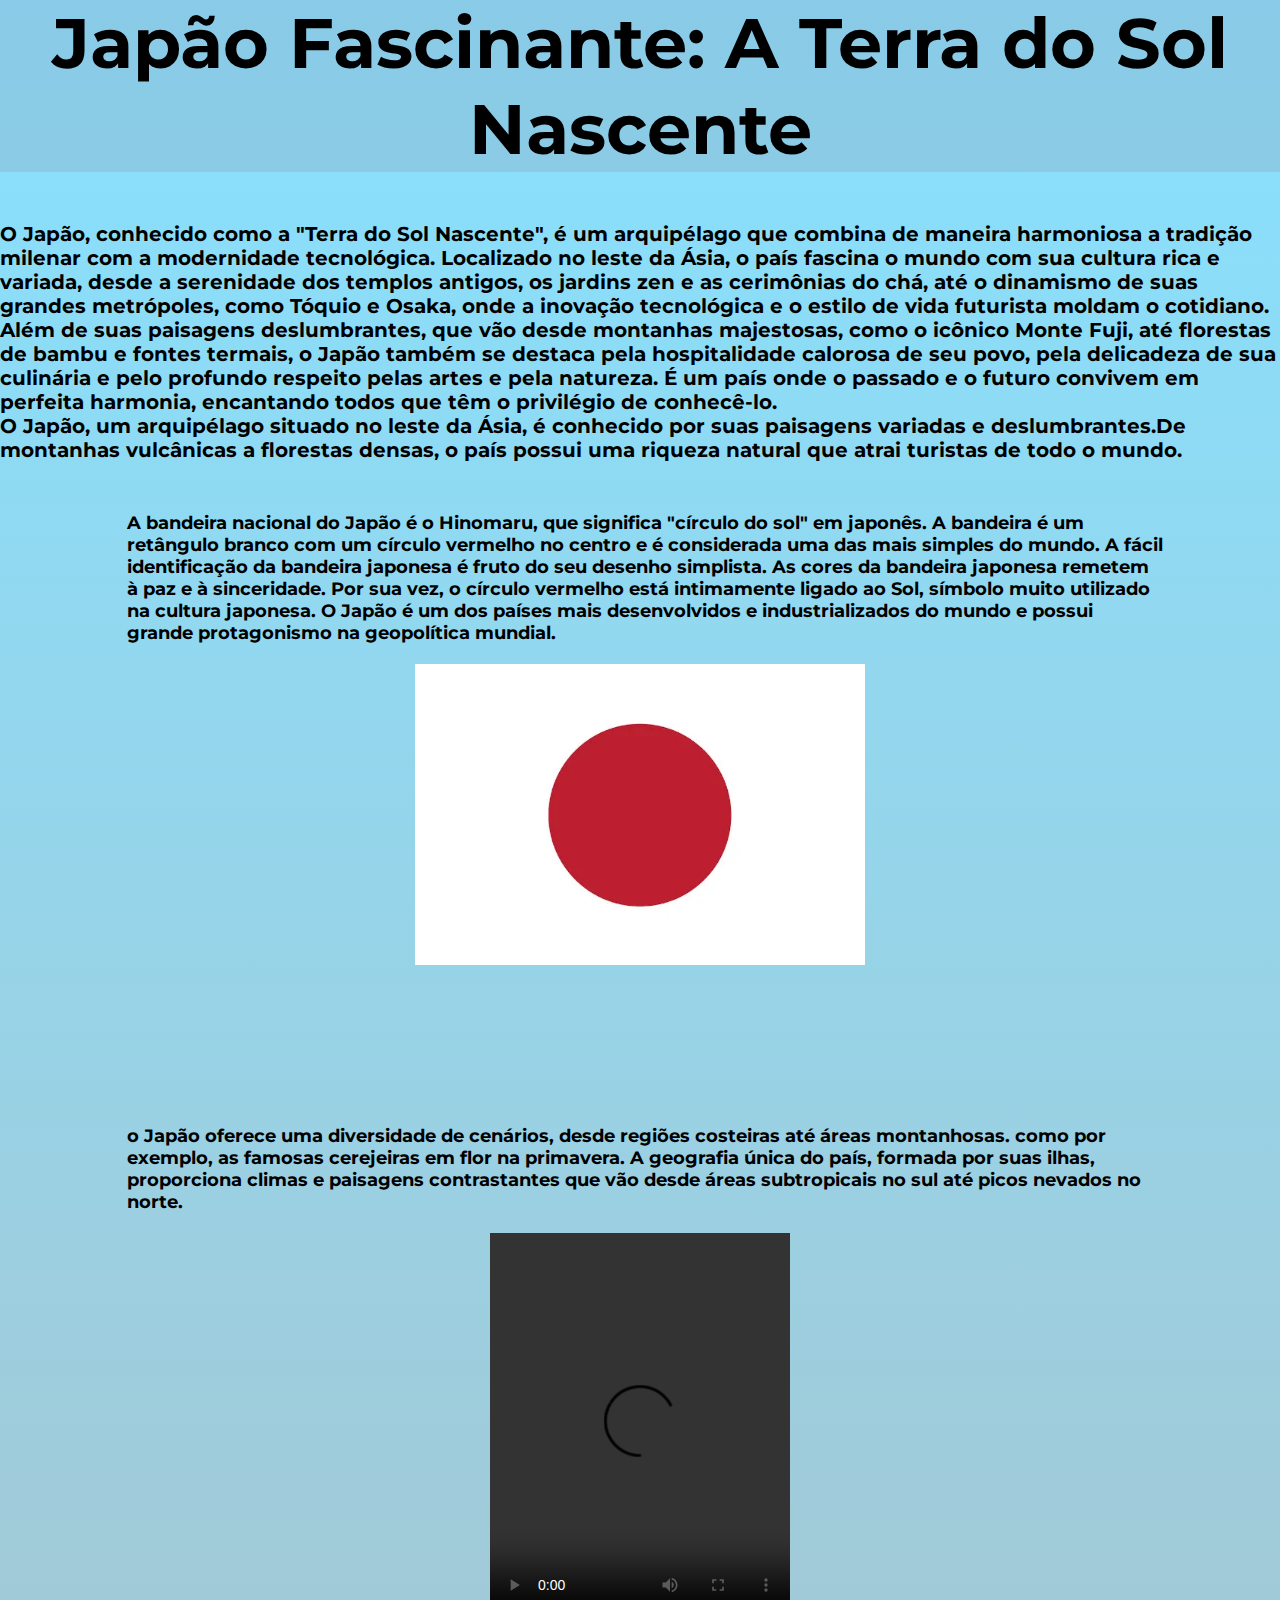
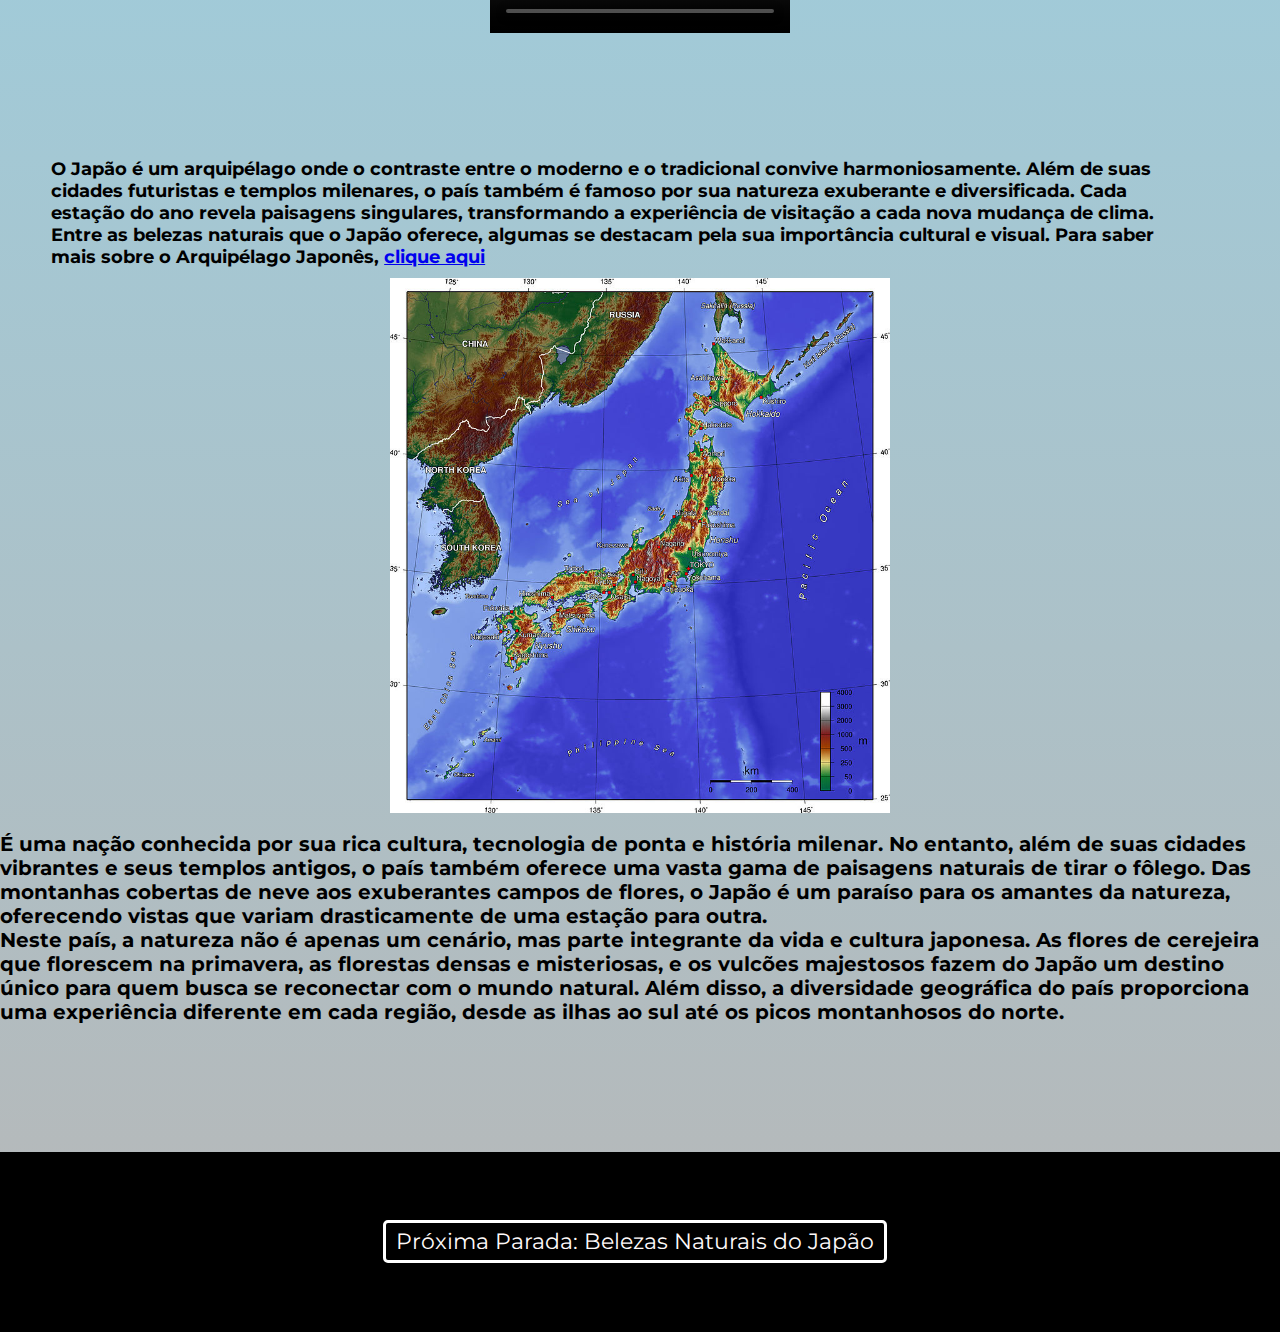
==== index.html @ 07e2f234 "Add files via upload" ====
<!DOCTYPE html>
<html lang="pt-br">
<head>
    <meta charset="UTF-8">
    <meta name="viewport" content="width=device-width, initial-scale=1.0">
    <title>Introdução ao Japão</title>
    <link rel="stylesheet" href="./assets/css/style.css">
</head>
<body>  
    <div class="titulo">
        <h1>Japão Fascinante: A Terra do Sol Nascente</h1>
    </div>

        <div class="text">
            <strong>
        
                O Japão, conhecido como a "Terra do Sol Nascente", é um arquipélago que combina de maneira harmoniosa a tradição milenar com a modernidade tecnológica. Localizado no leste da Ásia, o país fascina o mundo com sua cultura rica e variada, desde a serenidade dos templos antigos, os jardins zen e as cerimônias do chá, até o dinamismo de suas grandes metrópoles, como Tóquio e Osaka, onde a inovação tecnológica e o estilo de vida futurista moldam o cotidiano. 
                <br>
                Além de suas paisagens deslumbrantes, que vão desde montanhas majestosas, como o icônico Monte Fuji, até florestas de bambu e fontes termais, o Japão também se destaca pela hospitalidade calorosa de seu povo, pela delicadeza de sua culinária e pelo profundo respeito pelas artes e pela natureza. É um país onde o passado e o futuro convivem em perfeita harmonia, encantando todos que têm o privilégio de conhecê-lo.
                <br>
                O Japão, um arquipélago situado no leste da Ásia, é conhecido por suas paisagens variadas e deslumbrantes.De montanhas vulcânicas a florestas densas, o país possui uma riqueza natural que atrai turistas de todo o mundo.
            </strong>
           
        </div>
            
        <strong>
            <main>
                <p>
                    
                    A bandeira nacional do Japão é o Hinomaru, que significa "círculo do sol" em japonês. A bandeira é um retângulo branco com um círculo vermelho no centro e é considerada uma das mais simples do mundo.
                    A fácil identificação da bandeira japonesa é fruto do seu desenho simplista. As cores da bandeira japonesa remetem à paz e à sinceridade. Por sua vez, o círculo vermelho está intimamente ligado ao Sol, símbolo muito utilizado na cultura japonesa. O Japão é um dos países mais desenvolvidos e industrializados do mundo e possui grande protagonismo na geopolítica mundial.
               
                </p>
            </main>
        </strong>

        <div id="container-a">
            <img src="./assets/images/bandeira-do-japao.webp" alt="Bandeira do Japão">   
        </div>            
           
        <strong>
            <main>
                <p>
                  o Japão oferece uma diversidade de cenários, desde regiões costeiras até áreas montanhosas. 
                  como por exemplo, as famosas cerejeiras em flor na primavera.
                  A geografia única do país, formada por suas ilhas, proporciona climas e paisagens contrastantes que vão desde áreas subtropicais no sul até picos nevados no norte.   
                </p>
            </main>
        </strong>
     

        <div class="container-b">
                <video controls autoplay loop>
                    <source src="./assets/images/Video.sakura.webm" type="video/mp4">
                    
                </video> 
        </div>
        <div id="wiki">
            <strong>
                O Japão é um arquipélago onde o contraste entre o moderno e o tradicional convive harmoniosamente. Além de suas cidades futuristas e templos milenares, o país também é famoso por sua natureza exuberante e diversificada. Cada estação do ano revela paisagens singulares, transformando a experiência de visitação a cada nova mudança de clima. Entre as belezas naturais que o Japão oferece, algumas se destacam pela sua importância cultural e visual.
                Para saber mais sobre o Arquipélago Japonês,

          
            <a href="https://pt.wikipedia.org/wiki/Arquipélago_japonês" target="_blank" rel="noopener noreferrer">clique aqui</a>
        </strong>
        </div>
                   
                        
        
            <div id="container-c">
                <img src="./assets/images/arquipelago-japones.jpg" alt="arquipelago-japones">
            </div>
           <strong style="font-size: 20px;">
            É uma nação conhecida por sua rica cultura, tecnologia de ponta e história milenar. No entanto, além de suas cidades vibrantes e seus templos antigos, o país também oferece uma vasta gama de paisagens naturais de tirar o fôlego. Das montanhas cobertas de neve aos exuberantes campos de flores, o Japão é um paraíso para os amantes da natureza, oferecendo vistas que variam drasticamente de uma estação para outra.
            <br>
            Neste país, a natureza não é apenas um cenário, mas parte integrante da vida e cultura japonesa. As flores de cerejeira que florescem na primavera, as florestas densas e misteriosas, e os vulcões majestosos fazem do Japão um destino único para quem busca se reconectar com o mundo natural. Além disso, a diversidade geográfica do país proporciona uma experiência diferente em cada região, desde as ilhas ao sul até os picos montanhosos do norte.
           </strong>
           
        
    </div>

    <div class="footer">
    <footer>
        
        <nav>
            <a href="./Belezas Naturais do Japão.html">Próxima Parada: Belezas Naturais do Japão</a> 
        </nav>
    </footer>
 
    </div>

</body>
</html>
---- assets/css/style.css ----
@import url('https://fonts.googleapis.com/css2?family=Montserrat:ital,wght@0,100..900;1,100..900&display=swap');
* {
    margin: 0;
    padding: 0;
    font-family: "Montserrat", sans-serif;
}

body {
    background: linear-gradient( rgba(0, 191, 255, 0.472), rgba(128, 128, 128, 0.564));
    
   
}

main,p {
    padding-right: 10px;
    width: 90%;
    padding-top: 10px;
    margin-top: 10px;
    font-size: 18px;
    padding-bottom: 10px;
    align-items: center;
    justify-content: center;
    display: flex;
    margin-left: 4%;
}

.text{
    font-size: 20px;
    margin-bottom: 20px;

}


.titulo{
    margin: 0;
    justify-content: center;
    text-align: center;
    margin-bottom: 50px;
    font-size: 35px;
    background-color: rgba(141, 169, 192, 0.368);

}

#container-a {
    display: flex;
    justify-content: center;
    align-items: center;
    padding-bottom: 120px;
    
    
}

#container-a img {
    width: 450px;
    
}


.container-b {
    height: 500px;
    text-align: center;
    margin-bottom: 15px;
    font-size: 25px;
}
.container-b video{

    height: 400px
}
#container-c{
    text-align: center;
    margin-bottom: 15px;
}
#container-c img{
    width: 500px;
}


.footer{
    margin: 0;
    margin-top: 10%;
    width: 100%; 
    background-size:90px;
    background-color:rgb(0, 0, 0);
    align-items: center;
   }
   footer{
    display: flex;
    justify-content: center;
    align-items: center; 
    height: 20vh; 
    margin-top: 20px; 
}
.footer nav a{
    color: snow;
    text-decoration: none;
    font-size: 22px;
    border: 3px solid white;
    border-radius: 5px;
    padding: 5px 10px; 
    justify-content: center; 
    align-items: center;
    margin-right: 10px  
}
#wiki {
    
    font-size: 18px;
    padding-top: 10px;
    padding-bottom: 10px;
    margin-top: 10px;
    margin-left: 4%;
    width: 90%;
    align-items: center;
}



#wiki a {
    display: inline-flex;
    align-items: center;
}
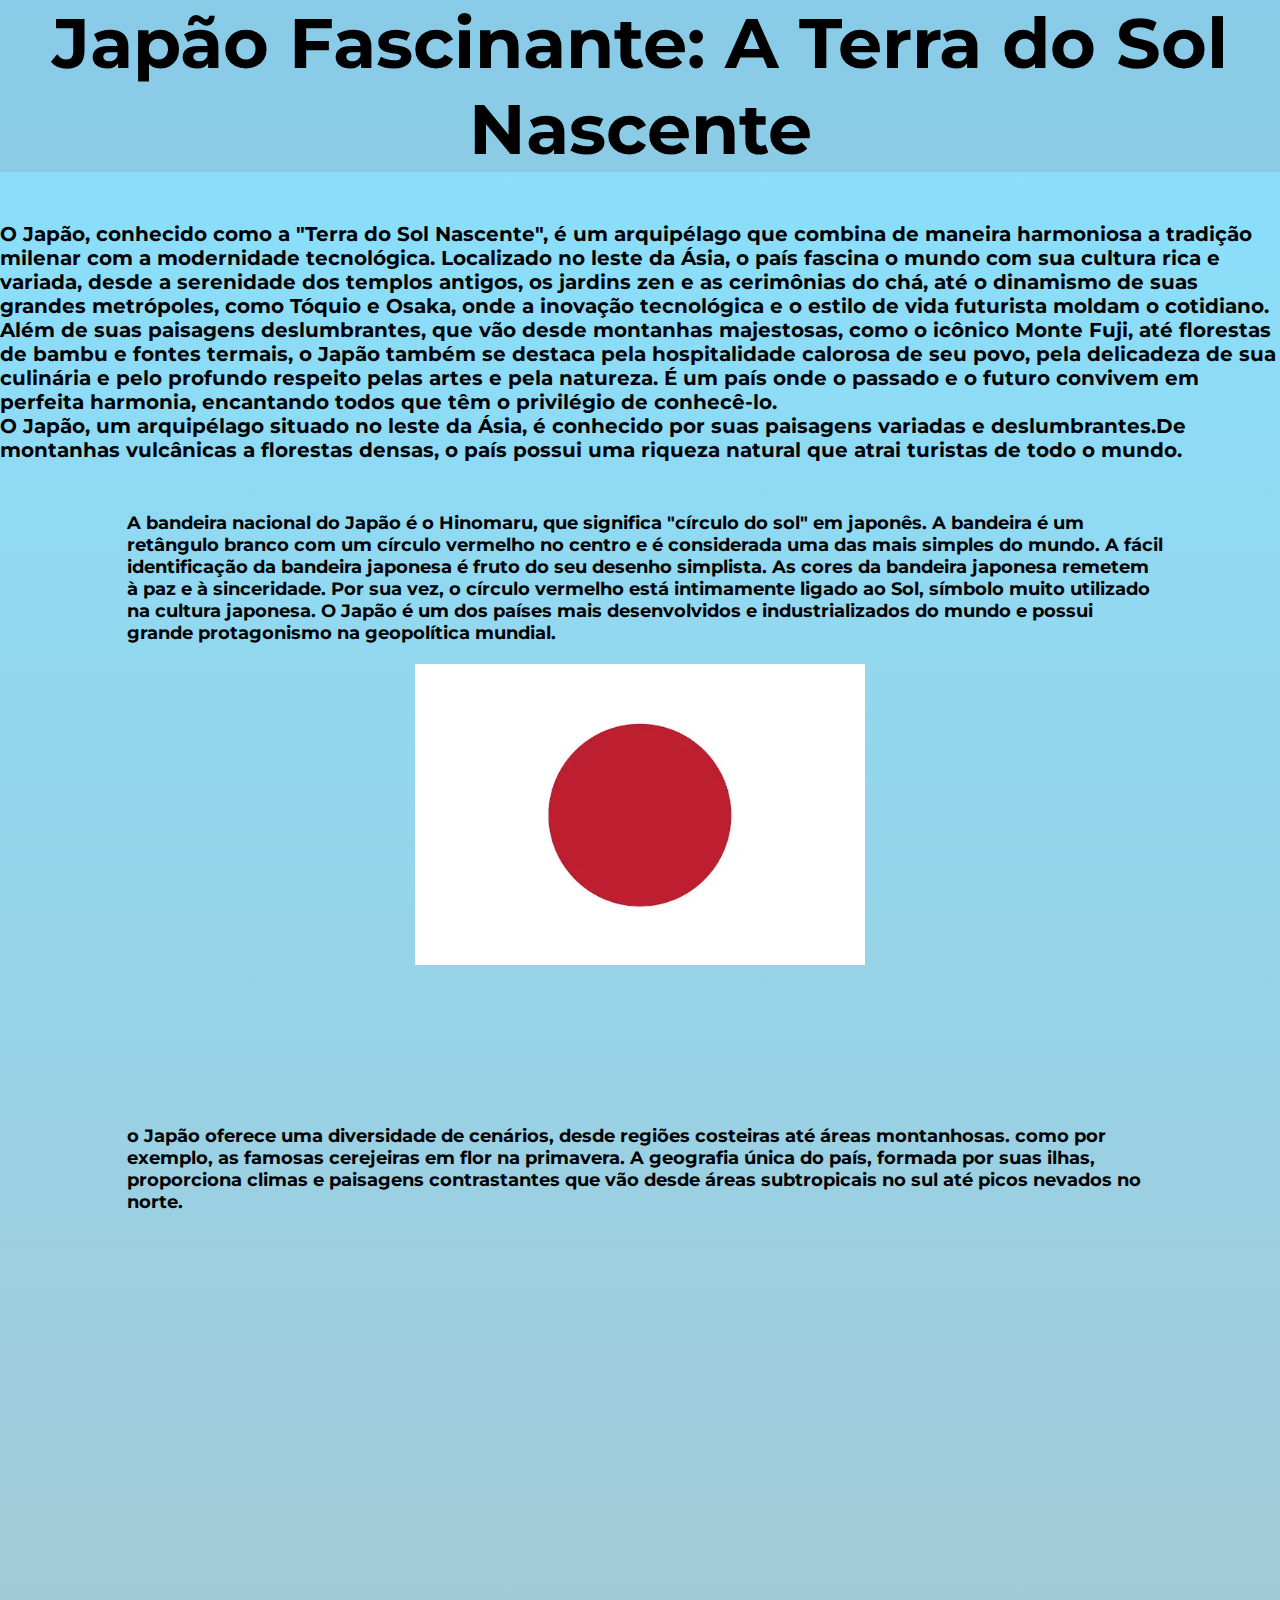
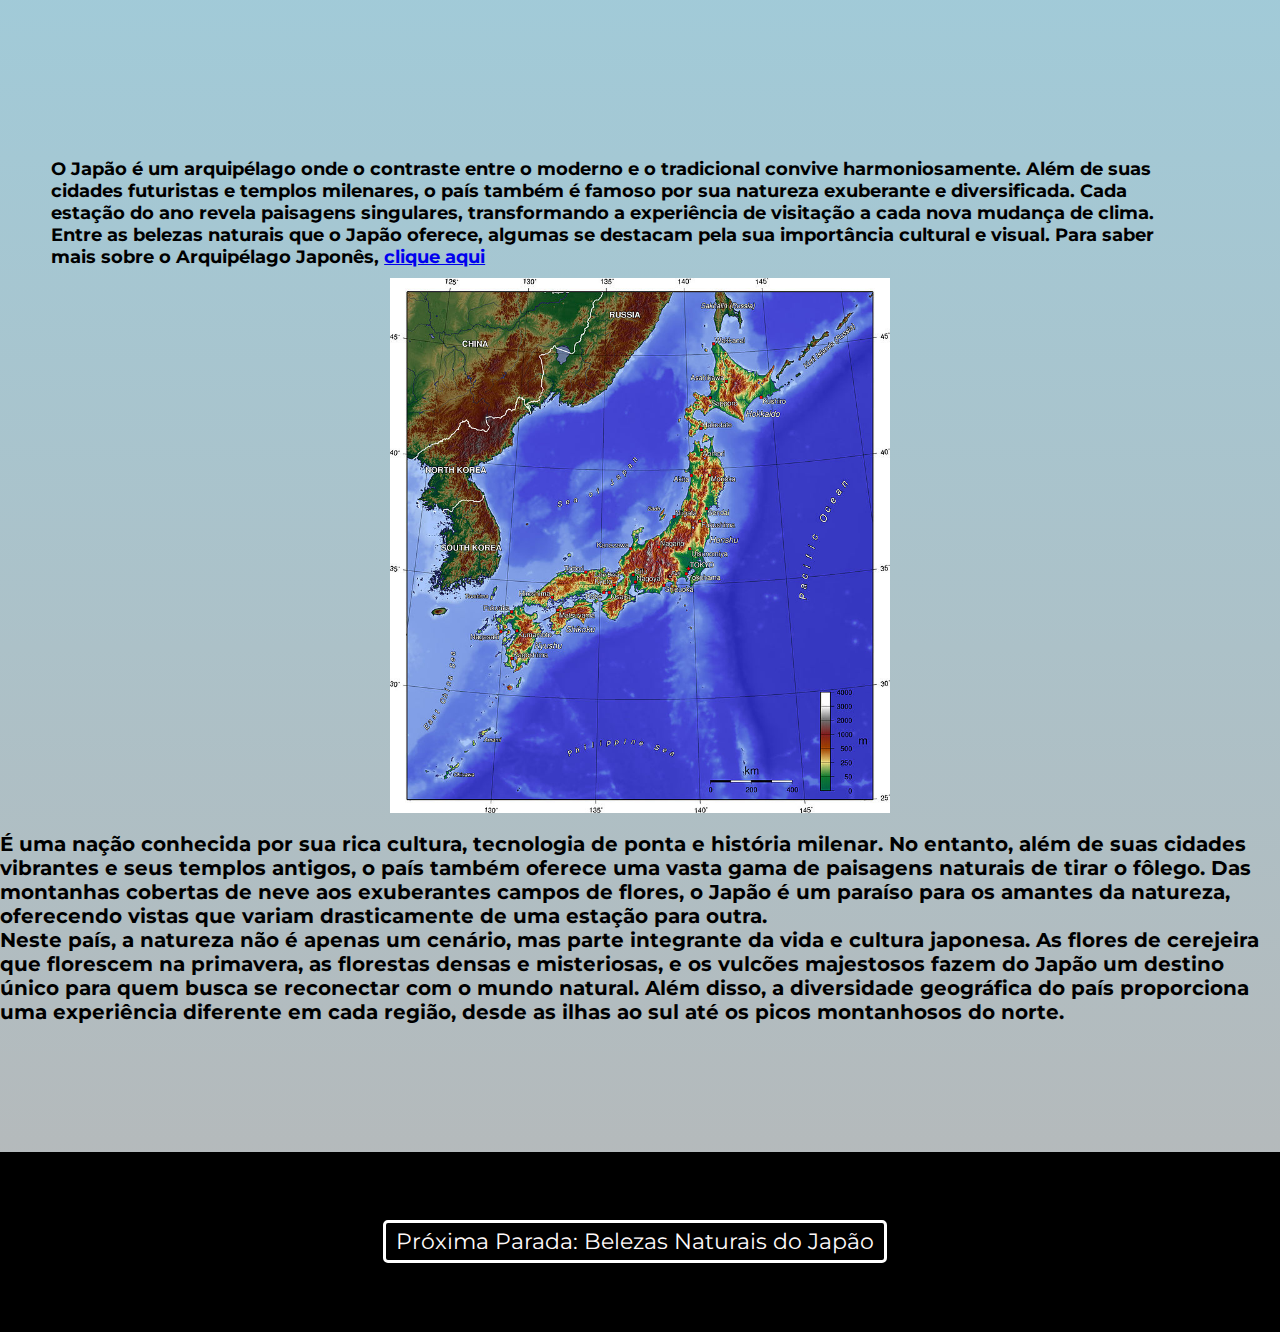
==== commit 03cc3bad: "Add files via upload" ====
--- a/index.html
+++ b/index.html
@@ -50,10 +50,13 @@
      
 
         <div class="container-b">
-                <video controls autoplay loop>
-                    <source src="./assets/images/Video.sakura.webm" type="video/mp4">
-                    
-                </video> 
+
+            <div class="container-b">
+                <iframe  src="https://www.youtube.com/embed/JFq_y-hJbuk" 
+                    title="Vídeo Sakura Japão" frameborder="0" allow="accelerometer; autoplay; clipboard-write; encrypted-media; gyroscope; picture-in-picture" allowfullscreen>
+                </iframe>
+            </div>
+            
         </div>
         <div id="wiki">
             <strong>
